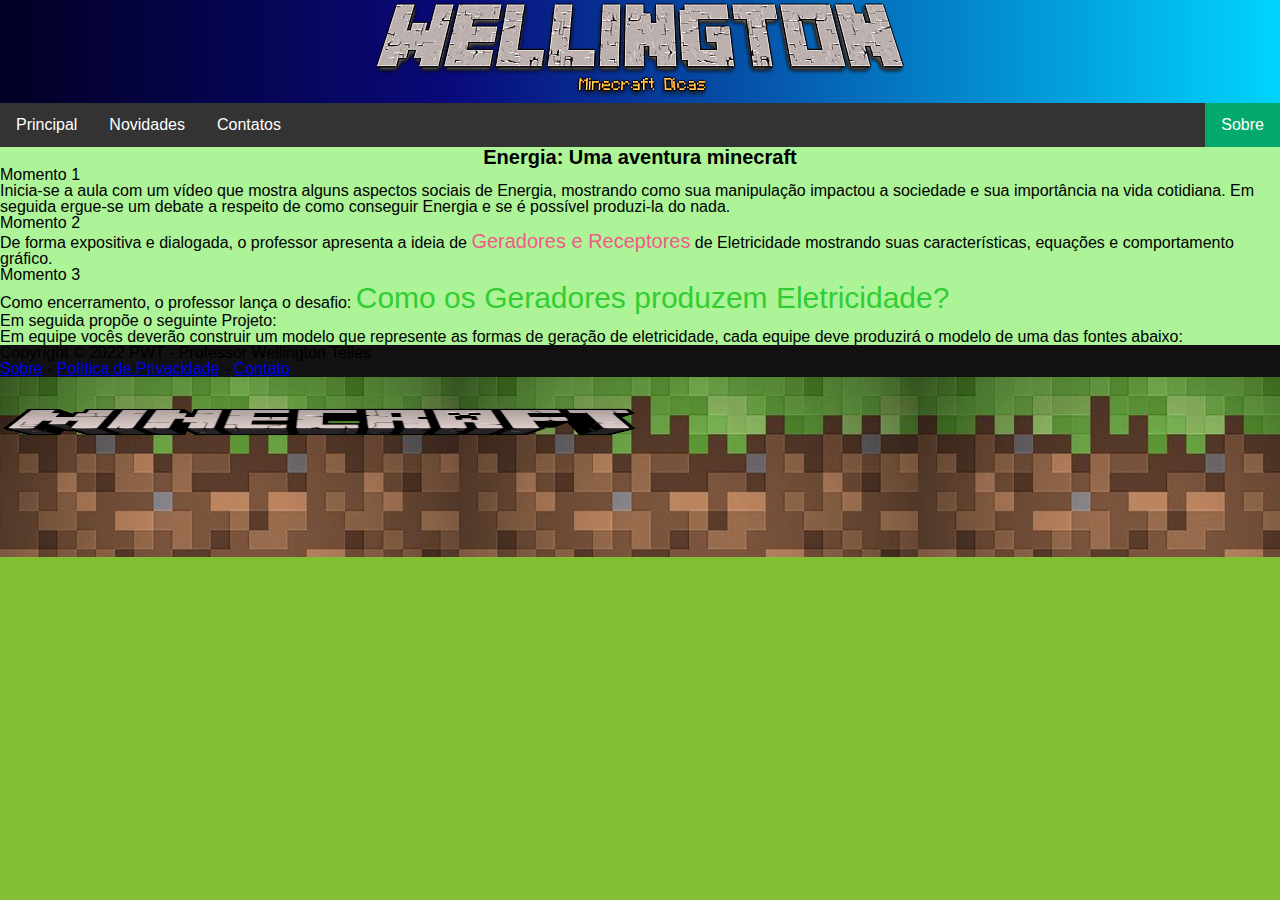
==== index.html @ 1fafa545 "update" ====
<!DOCTYPE html>
<html lang="PT-BR">
<head>
	<meta charset="UTF-8">
	<title>Energia: Uma aventura minecraft</title>
	<link rel="stylesheet" type="text/css" href="reset.css">
	<link rel="stylesheet" type="text/css" href="style.css">
</head>
<body>
	<header>
		<a target="_blank" href="https://profwtelles.github.io/Treinamento/"> <img id="logo" src="/image/wellington.png" alt="Logo" /> </a>
		<!-- https://textcraft.net/ -->
		<nav>
			<ul>
				<li><a href="principal.html">Principal</a></li>
				<li><a href="novidades.html">Novidades</a></li>
				<li><a href="contatos.html">Contatos</a></li>
				<li style="float:right"><a class="active" href="sobre.html">Sobre</a></li>
			</ul>
		</nav>	
	</header>
	<main>
		<h1>Energia: Uma aventura minecraft</h1>
		<div class="momentos">
			<h3>Momento 1</h3>
			<p> Inicia-se a aula com um vídeo que mostra alguns aspectos sociais de Energia, mostrando como sua manipulação impactou a sociedade e sua importância na vida cotidiana. Em seguida ergue-se um debate a respeito de como conseguir Energia e se é possível produzi-la do nada.</p>
		</div>
		<div class="momentos">
			<h3>Momento 2</h3>
			<p>De forma expositiva e dialogada, o professor apresenta a ideia de <b>Geradores e Receptores</b> de Eletricidade mostrando suas características, equações e comportamento gráfico.</p>
		</div>
		<div class="momentos">
			<h3>Momento 3</h3>
			<p>Como encerramento, o professor lança o desafio: <i>Como os Geradores produzem Eletricidade?</i></p>
			<p>Em seguida propõe o seguinte Projeto:</p>
			<p>Em equipe vocês deverão construir um modelo que represente as formas de geração de eletricidade, cada equipe deve produzirá o modelo de uma das fontes abaixo:</p>
		</div>
	</main>
	<footer>
		<p>Copyright ©
			<span itemprop="Ano">2022</span>
			<span itemprop="Empresa">PWT - Professor Wellington Telles</span>
		</p>
		<p>
			<a class="menu2" href="sobre.html">Sobre</a> -
			<a class="menu2" href="privacidade.html">Política de Privacidade</a> -
			<a class="menu2" href="contato.html">Contato</a>
		</p>
		<div id="preencher">
			<img class="minecraft_logo" src="/image/Minecraft-Logo-650x366.png" />
		</div>
	</footer>
</body>
</html>
---- style.css ----
body {
	background-color: #83bf34;
	font-family: 'Lucida Sans', 'Lucida Sans Regular', 'Lucida Grande', 'Lucida Sans Unicode', Geneva, Verdana, sans-serif;
}

header {
	background: rgb(2,0,36);
	background: linear-gradient(90deg, rgba(2,0,36,1) 0%, rgba(9,9,121,1) 35%, rgba(0,212,255,1) 100%);
	/* https://cssgradient.io/ */
	text-align: center;
}

main {
	background-color: #acf497;
}

footer {
	background-color: #111;
}

h1  {
	 text-align: center;
	 color: black;
	 font-size: 20px;
	 font-weight: bold;
}

h3 {
	color:black;
}

b {
	color:rgb(242, 90, 138) ;
	font-size: 20px;
}

i {
	color: #32CD32;
	font-size: 30px;
}

/* Menu */
ul {
	list-style-type: none;
	margin: 0;
	padding: 0;
	overflow: hidden;
	background-color: #333;
}
  
li {
	float: left;
}
  
li a {
	display: block;
	color: white;
	text-align: center;
	padding: 14px 16px;
	text-decoration: none;
}
  
  /* Change the link color to #111 (black) on hover */
li a:hover {
	background-color: #111;
}
.active {
	background-color: #04AA6D;
}

#logo {
	display: inline;
	text-align: left;
}

#preencher{
	background-image: url("/image/minebackground.jpg");
	background-repeat: repeat-x;
	height: 180px;
}

.minecraft_logo{
	/*position: relative; */
	width: 50%;
	height: 50%;
}

#menu2 {
	color: white;
	display: block;
}
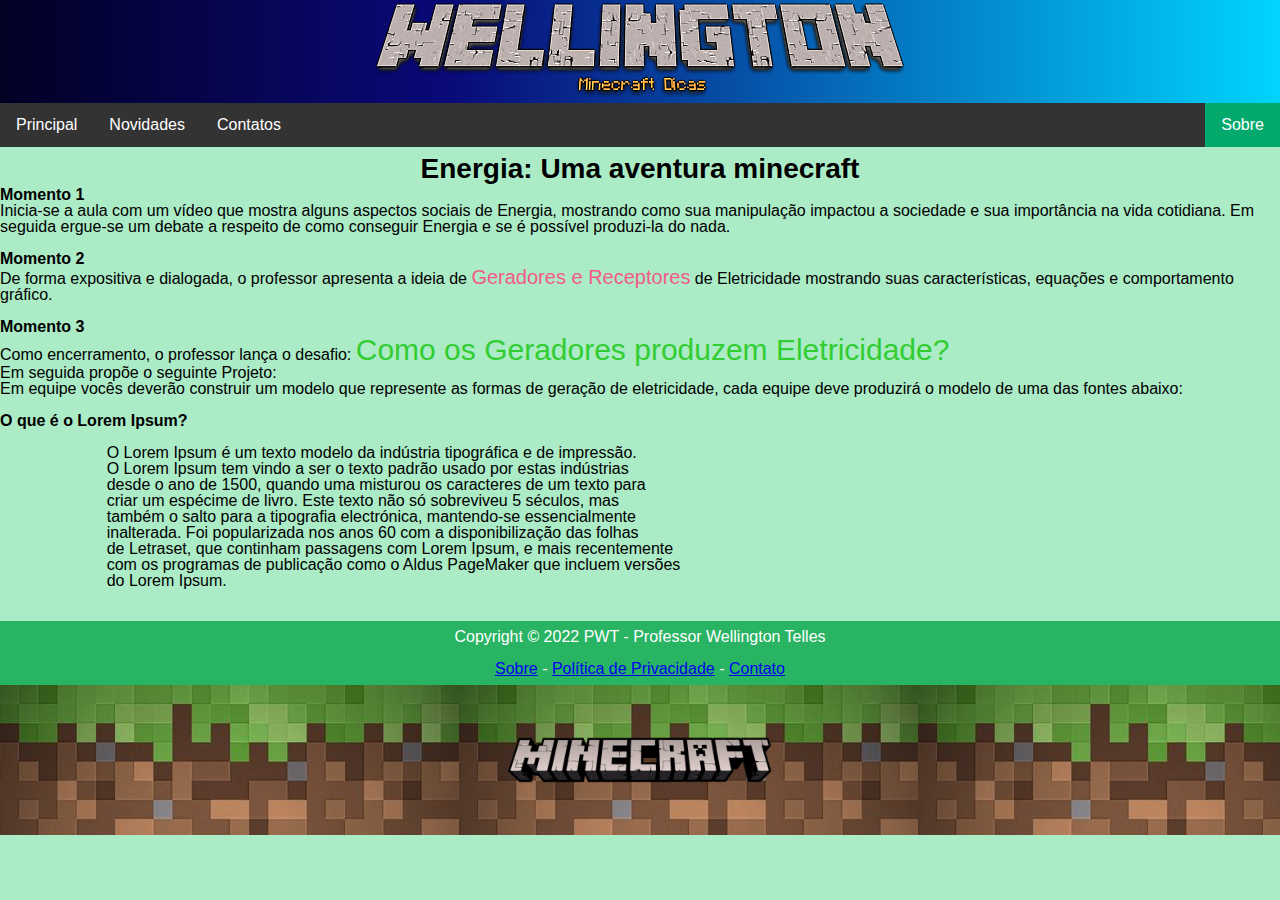
==== commit 88786e68: "update" ====
--- a/index.html
+++ b/index.html
@@ -8,7 +8,7 @@
 </head>
 <body>
 	<header>
-		<a target="_blank" href="https://profwtelles.github.io/Treinamento/"> <img id="logo" src="/image/wellington.png" alt="Logo" /> </a>
+		<a target="_blank" href="https://profwtelles.github.io/Treinamento/"> <img id="logo" src="image/wellington.png" alt="Logo" /> </a>
 		<!-- https://textcraft.net/ -->
 		<nav>
 			<ul>
@@ -35,19 +35,39 @@
 			<p>Em seguida propõe o seguinte Projeto:</p>
 			<p>Em equipe vocês deverão construir um modelo que represente as formas de geração de eletricidade, cada equipe deve produzirá o modelo de uma das fontes abaixo:</p>
 		</div>
+		<div class="momentos">
+			<h3>O que é o Lorem Ipsum?</h3>
+			<pre>
+			
+			O Lorem Ipsum é um texto modelo da indústria tipográfica e de impressão. 
+			O Lorem Ipsum tem vindo a ser o texto padrão usado por estas indústrias 
+			desde o ano de 1500, quando uma misturou os caracteres de um texto para 
+			criar um espécime de livro. Este texto não só sobreviveu 5 séculos, mas 
+			também o salto para a tipografia electrónica, mantendo-se essencialmente 
+			inalterada. Foi popularizada nos anos 60 com a disponibilização das folhas 
+			de Letraset, que continham passagens com Lorem Ipsum, e mais recentemente 
+			com os programas de publicação como o Aldus PageMaker que incluem versões 
+			do Lorem Ipsum.
+			</pre>
+		</div>
 	</main>
 	<footer>
-		<p>Copyright ©
-			<span itemprop="Ano">2022</span>
-			<span itemprop="Empresa">PWT - Professor Wellington Telles</span>
-		</p>
-		<p>
-			<a class="menu2" href="sobre.html">Sobre</a> -
-			<a class="menu2" href="privacidade.html">Política de Privacidade</a> -
-			<a class="menu2" href="contato.html">Contato</a>
-		</p>
+		<div class="rodape">
+			<p class="menu2">
+				Copyright ©
+				<span itemprop="Ano">2022</span>
+				<span itemprop="Empresa">PWT - Professor Wellington Telles</span>
+			</p>
+		</div>
+		<div class="rodape">
+			<p class="menu2">
+				<a  href="sobre.html">Sobre</a> -
+				<a  href="privacidade.html">Política de Privacidade</a> -
+				<a  href="contato.html">Contato</a>
+			</p>
+		</div>
 		<div id="preencher">
-			<img class="minecraft_logo" src="/image/Minecraft-Logo-650x366.png" />
+			<img class="minecraft_logo" src="image/Minecraft-Logo-650x366.png" />
 		</div>
 	</footer>
 </body>
--- a/style.css
+++ b/style.css
@@ -1,5 +1,5 @@
 body {
-	background-color: #83bf34;
+	background-color: #ABEBC6;
 	font-family: 'Lucida Sans', 'Lucida Sans Regular', 'Lucida Grande', 'Lucida Sans Unicode', Geneva, Verdana, sans-serif;
 }
 
@@ -11,22 +11,25 @@
 }
 
 main {
-	background-color: #acf497;
+	background-color: #ABEBC6;
 }
 
 footer {
-	background-color: #111;
+	background-color: #28B463;
 }
 
 h1  {
 	 text-align: center;
 	 color: black;
-	 font-size: 20px;
+	 font-size: 28px;
 	 font-weight: bold;
+	 height: 32px;
+	margin-top: 8px;
 }
 
 h3 {
 	color:black;
+	font-weight: bold;
 }
 
 b {
@@ -60,7 +63,9 @@
 	text-decoration: none;
 }
   
-  /* Change the link color to #111 (black) on hover */
+.momentos{
+	margin-bottom: 16px;
+}
 li a:hover {
 	background-color: #111;
 }
@@ -74,18 +79,28 @@
 }
 
 #preencher{
-	background-image: url("/image/minebackground.jpg");
+	background-image: url("image/minebackground.jpg");
 	background-repeat: repeat-x;
-	height: 180px;
+	height: 150px;
+	display: flex;
+	justify-content:center;
 }
 
 .minecraft_logo{
-	/*position: relative; */
-	width: 50%;
-	height: 50%;
+  position: relative; 
+  z-index: 2;
+  top: 0px;
 }
 
-#menu2 {
+.menu2 {
 	color: white;
 	display: block;
+}
+
+.rodape {
+	display: flex;
+	justify-content:center;
+	align-items: center;
+	width: 100%;
+	height: 32px;
 }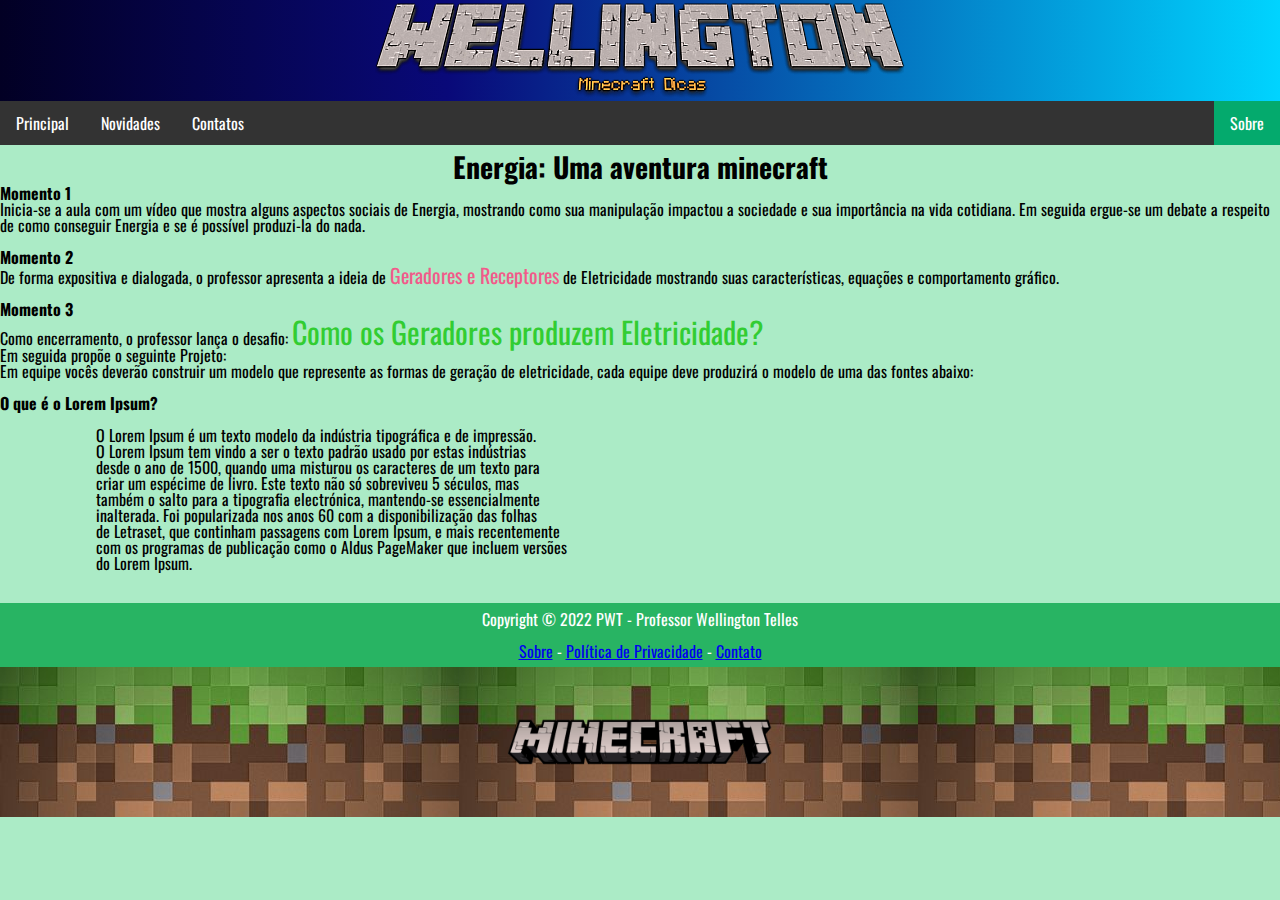
==== commit 750ecd1d: "update font" ====
--- a/index.html
+++ b/index.html
@@ -5,6 +5,9 @@
 	<title>Energia: Uma aventura minecraft</title>
 	<link rel="stylesheet" type="text/css" href="reset.css">
 	<link rel="stylesheet" type="text/css" href="style.css">
+	<link rel="preconnect" href="https://fonts.googleapis.com">
+	<link rel="preconnect" href="https://fonts.gstatic.com" crossorigin>
+	<link href="https://fonts.googleapis.com/css2?family=Oswald:wght@300&display=swap" rel="stylesheet">
 </head>
 <body>
 	<header>
--- a/style.css
+++ b/style.css
@@ -1,6 +1,7 @@
 body {
 	background-color: #ABEBC6;
-	font-family: 'Lucida Sans', 'Lucida Sans Regular', 'Lucida Grande', 'Lucida Sans Unicode', Geneva, Verdana, sans-serif;
+	/* font-family: 'Lucida Sans', 'Lucida Sans Regular', 'Lucida Grande', 'Lucida Sans Unicode', Geneva, Verdana, sans-serif; */
+	font-family: 'Oswald', sans-serif;
 }
 
 header {
@@ -51,11 +52,11 @@
 	background-color: #333;
 }
   
-li {
+nav li {
 	float: left;
 }
   
-li a {
+nav li a {
 	display: block;
 	color: white;
 	text-align: center;
@@ -66,7 +67,7 @@
 .momentos{
 	margin-bottom: 16px;
 }
-li a:hover {
+nav li a:hover {
 	background-color: #111;
 }
 .active {
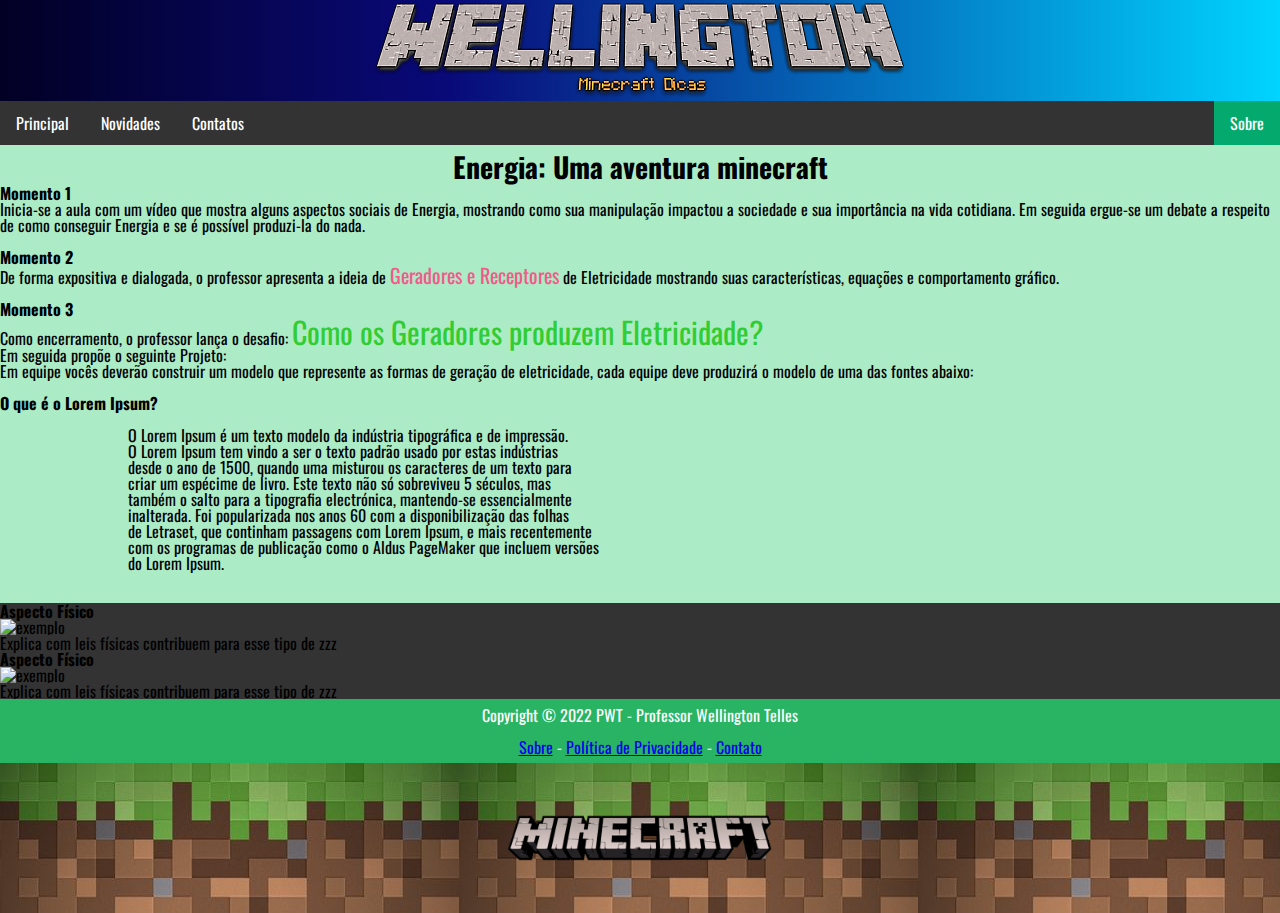
==== commit 88c22c36: "update" ====
--- a/index.html
+++ b/index.html
@@ -24,35 +24,59 @@
 	</header>
 	<main>
 		<h1>Energia: Uma aventura minecraft</h1>
-		<div class="momentos">
-			<h3>Momento 1</h3>
-			<p> Inicia-se a aula com um vídeo que mostra alguns aspectos sociais de Energia, mostrando como sua manipulação impactou a sociedade e sua importância na vida cotidiana. Em seguida ergue-se um debate a respeito de como conseguir Energia e se é possível produzi-la do nada.</p>
-		</div>
-		<div class="momentos">
-			<h3>Momento 2</h3>
-			<p>De forma expositiva e dialogada, o professor apresenta a ideia de <b>Geradores e Receptores</b> de Eletricidade mostrando suas características, equações e comportamento gráfico.</p>
-		</div>
-		<div class="momentos">
-			<h3>Momento 3</h3>
-			<p>Como encerramento, o professor lança o desafio: <i>Como os Geradores produzem Eletricidade?</i></p>
-			<p>Em seguida propõe o seguinte Projeto:</p>
-			<p>Em equipe vocês deverão construir um modelo que represente as formas de geração de eletricidade, cada equipe deve produzirá o modelo de uma das fontes abaixo:</p>
-		</div>
-		<div class="momentos">
-			<h3>O que é o Lorem Ipsum?</h3>
-			<pre>
-			
-			O Lorem Ipsum é um texto modelo da indústria tipográfica e de impressão. 
-			O Lorem Ipsum tem vindo a ser o texto padrão usado por estas indústrias 
-			desde o ano de 1500, quando uma misturou os caracteres de um texto para 
-			criar um espécime de livro. Este texto não só sobreviveu 5 séculos, mas 
-			também o salto para a tipografia electrónica, mantendo-se essencialmente 
-			inalterada. Foi popularizada nos anos 60 com a disponibilização das folhas 
-			de Letraset, que continham passagens com Lorem Ipsum, e mais recentemente 
-			com os programas de publicação como o Aldus PageMaker que incluem versões 
-			do Lorem Ipsum.
-			</pre>
-		</div>
+		<section>
+			<div class="momentos">
+				<h3>Momento 1</h3>
+				<p> Inicia-se a aula com um vídeo que mostra alguns aspectos sociais de Energia, mostrando como sua manipulação impactou a sociedade e sua importância na vida cotidiana. Em seguida ergue-se um debate a respeito de como conseguir Energia e se é possível produzi-la do nada.</p>
+			</div>
+			<div class="momentos">
+				<h3>Momento 2</h3>
+				<p>De forma expositiva e dialogada, o professor apresenta a ideia de <b>Geradores e Receptores</b> de Eletricidade mostrando suas características, equações e comportamento gráfico.</p>
+			</div>
+			<div class="momentos">
+				<h3>Momento 3</h3>
+				<p>Como encerramento, o professor lança o desafio: <i>Como os Geradores produzem Eletricidade?</i></p>
+				<p>Em seguida propõe o seguinte Projeto:</p>
+				<p>Em equipe vocês deverão construir um modelo que represente as formas de geração de eletricidade, cada equipe deve produzirá o modelo de uma das fontes abaixo:</p>
+			</div>
+			<div class="momentos">
+				<h3>O que é o Lorem Ipsum?</h3>
+				<pre>
+				
+				O Lorem Ipsum é um texto modelo da indústria tipográfica e de impressão. 
+				O Lorem Ipsum tem vindo a ser o texto padrão usado por estas indústrias 
+				desde o ano de 1500, quando uma misturou os caracteres de um texto para 
+				criar um espécime de livro. Este texto não só sobreviveu 5 séculos, mas 
+				também o salto para a tipografia electrónica, mantendo-se essencialmente 
+				inalterada. Foi popularizada nos anos 60 com a disponibilização das folhas 
+				de Letraset, que continham passagens com Lorem Ipsum, e mais recentemente 
+				com os programas de publicação como o Aldus PageMaker que incluem versões 
+				do Lorem Ipsum.
+				</pre>
+			</div>
+		</section>
+		<section class="lista">
+			<ul class="aspectos">
+				<li>
+					<h3 class="aspectos__titulo">Aspecto Físico</li>
+
+					<img src="image/minecraft.png" alt="exemplo" class="aspectos__descricao">
+					<p class="aspectos__descricao">
+						Explica com leis físicas contribuem
+						para esse tipo de zzz
+					</p> 
+				</li>			
+				<li>
+					<h3 class="aspectos__titulo">Aspecto Físico</li>
+
+					<img src="image/minecraft.png" alt="exemplo" class="aspectos__descricao">
+					<p class="aspectos__descricao">
+						Explica com leis físicas contribuem
+						para esse tipo de zzz
+					</p> 
+				</li>	
+			</ul>
+		</section>
 	</main>
 	<footer>
 		<div class="rodape">
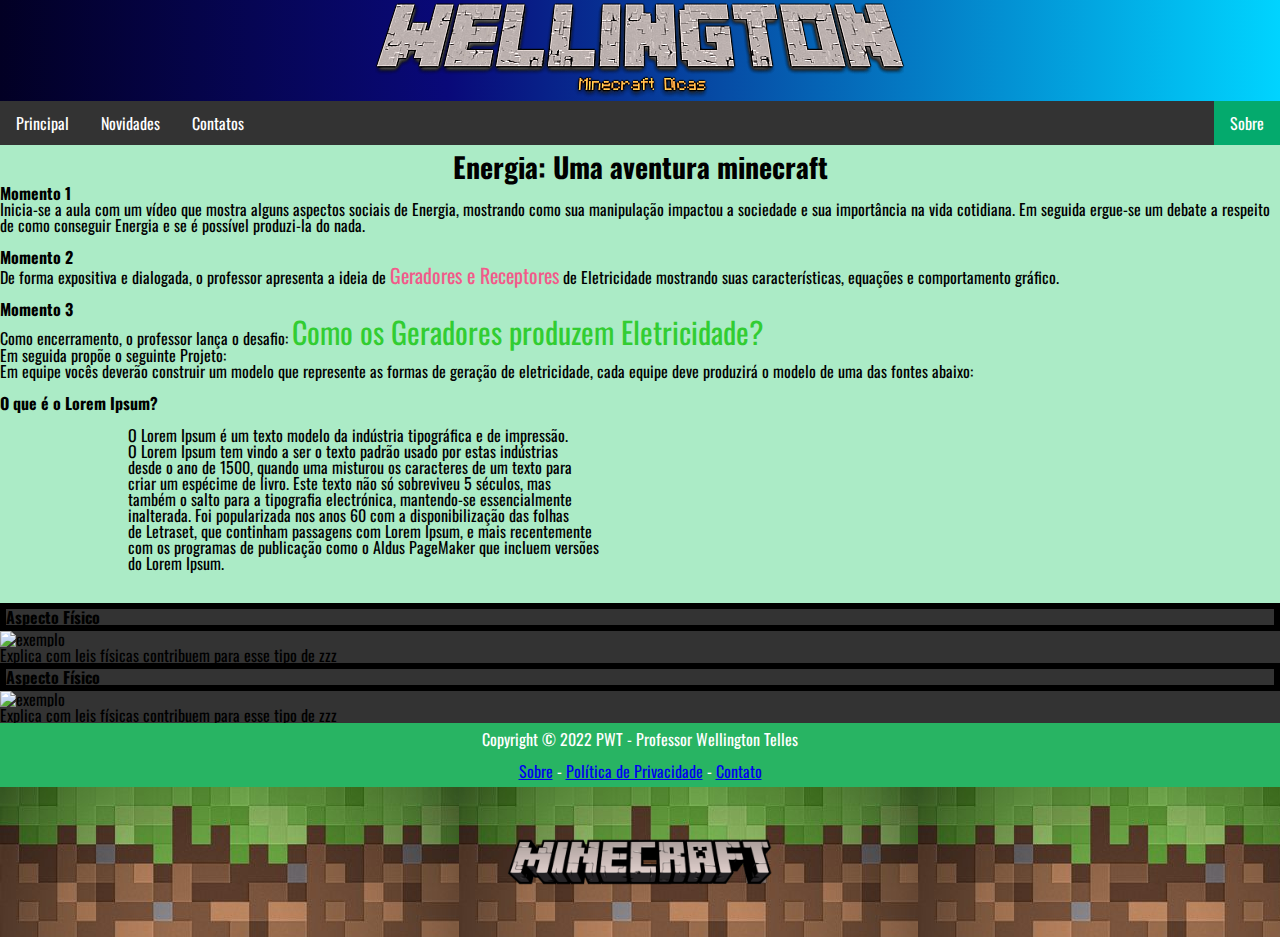
==== commit 4018539a: "style" ====
--- a/index.html
+++ b/index.html
@@ -60,7 +60,7 @@
 				<li>
 					<h3 class="aspectos__titulo">Aspecto Físico</li>
 
-					<img src="image/minecraft.png" alt="exemplo" class="aspectos__descricao">
+					<img src="image/minecraft.png" alt="exemplo" class="aspectos__descricao" >
 					<p class="aspectos__descricao">
 						Explica com leis físicas contribuem
 						para esse tipo de zzz
@@ -69,7 +69,7 @@
 				<li>
 					<h3 class="aspectos__titulo">Aspecto Físico</li>
 
-					<img src="image/minecraft.png" alt="exemplo" class="aspectos__descricao">
+					<img src="image/minecraft.png" alt="exemplo" class="aspectos__descricao" >
 					<p class="aspectos__descricao">
 						Explica com leis físicas contribuem
 						para esse tipo de zzz
--- a/style.css
+++ b/style.css
@@ -104,4 +104,14 @@
 	align-items: center;
 	width: 100%;
 	height: 32px;
+}
+
+.aspectos__imagem{
+	width: 100px;
+	height: 100px;
+}
+
+.aspectos li{
+	border:black 6px;
+	border-style: solid;
 }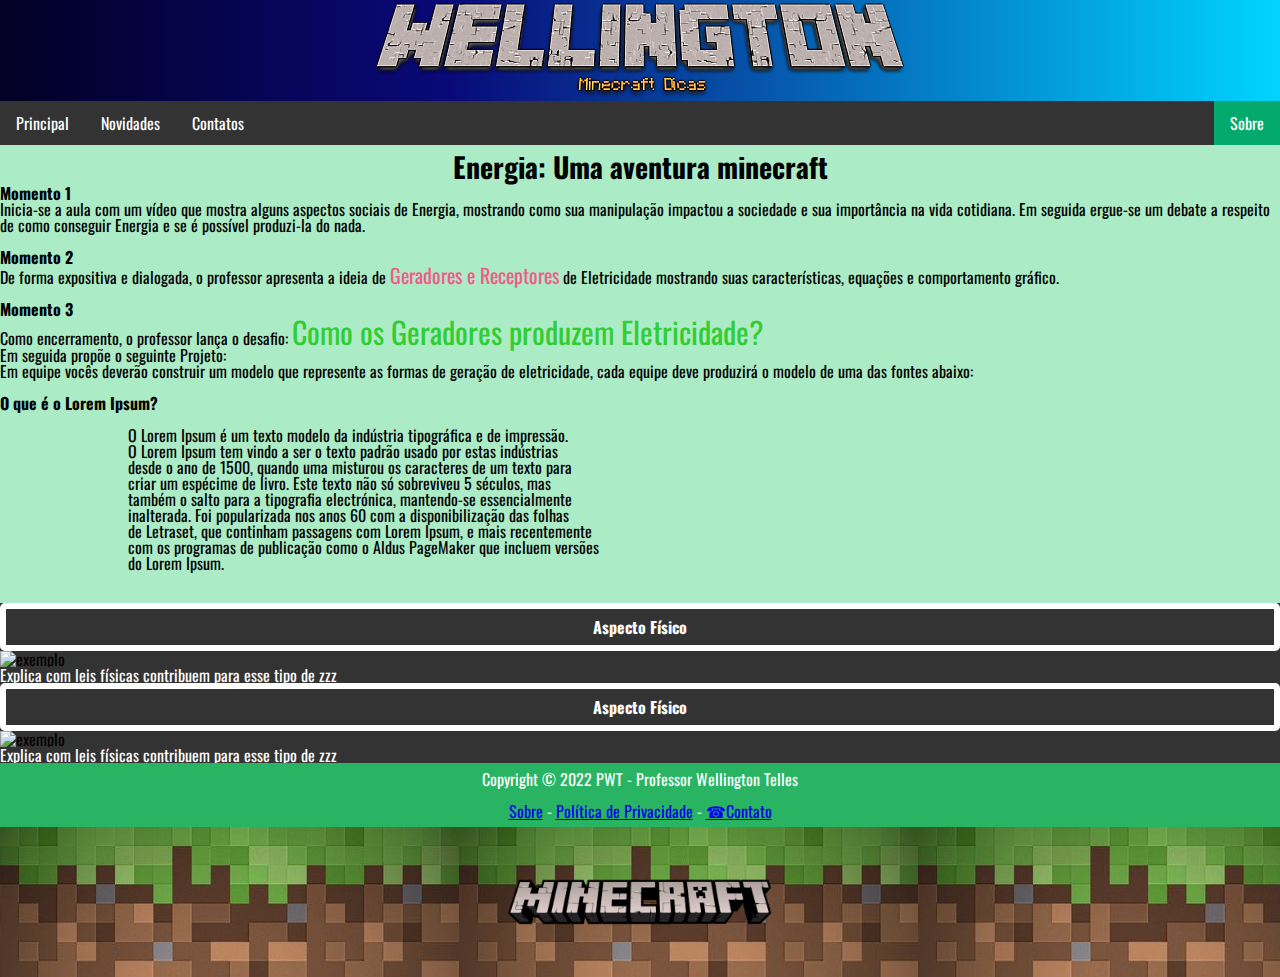
==== commit 49c97c09: "telefone" ====
--- a/index.html
+++ b/index.html
@@ -60,7 +60,7 @@
 				<li>
 					<h3 class="aspectos__titulo">Aspecto Físico</li>
 
-					<img src="image/minecraft.png" alt="exemplo" class="aspectos__descricao" >
+					<img src="image/minecraft.png" alt="exemplo" class="aspectos__imagem" >
 					<p class="aspectos__descricao">
 						Explica com leis físicas contribuem
 						para esse tipo de zzz
@@ -69,7 +69,7 @@
 				<li>
 					<h3 class="aspectos__titulo">Aspecto Físico</li>
 
-					<img src="image/minecraft.png" alt="exemplo" class="aspectos__descricao" >
+					<img src="image/minecraft.png" alt="exemplo" class="aspectos__imagem" >
 					<p class="aspectos__descricao">
 						Explica com leis físicas contribuem
 						para esse tipo de zzz
@@ -90,7 +90,7 @@
 			<p class="menu2">
 				<a  href="sobre.html">Sobre</a> -
 				<a  href="privacidade.html">Política de Privacidade</a> -
-				<a  href="contato.html">Contato</a>
+				<a  href="contato.html">&phone;Contato</a>
 			</p>
 		</div>
 		<div id="preencher">
--- a/style.css
+++ b/style.css
@@ -69,6 +69,7 @@
 }
 nav li a:hover {
 	background-color: #111;
+	transition: cubic-bezier(0.075, 0.82, 0.165, 1);
 }
 .active {
 	background-color: #04AA6D;
@@ -77,6 +78,11 @@
 #logo {
 	display: inline;
 	text-align: left;
+}
+
+#logo:hover{
+	opacity: 70%;
+	transform: scale(1.1);
 }
 
 #preencher{
@@ -111,7 +117,27 @@
 	height: 100px;
 }
 
+.aspectos__imagem:hover{
+	opacity: 100%;
+	transform: scale(1.1);
+}
+
+.aspectos__imagem:active{
+	transform: scale(0.9);
+}
 .aspectos li{
-	border:black 6px;
+	list-style: none;
+	border: white 6px;
 	border-style: solid;
-}+	border-radius: 5px;
+	text-align: center;
+}
+
+.aspectos__titulo{
+	color: white;
+	padding: 10px;
+}
+
+.aspectos__descricao{
+	color: white;	
+}
